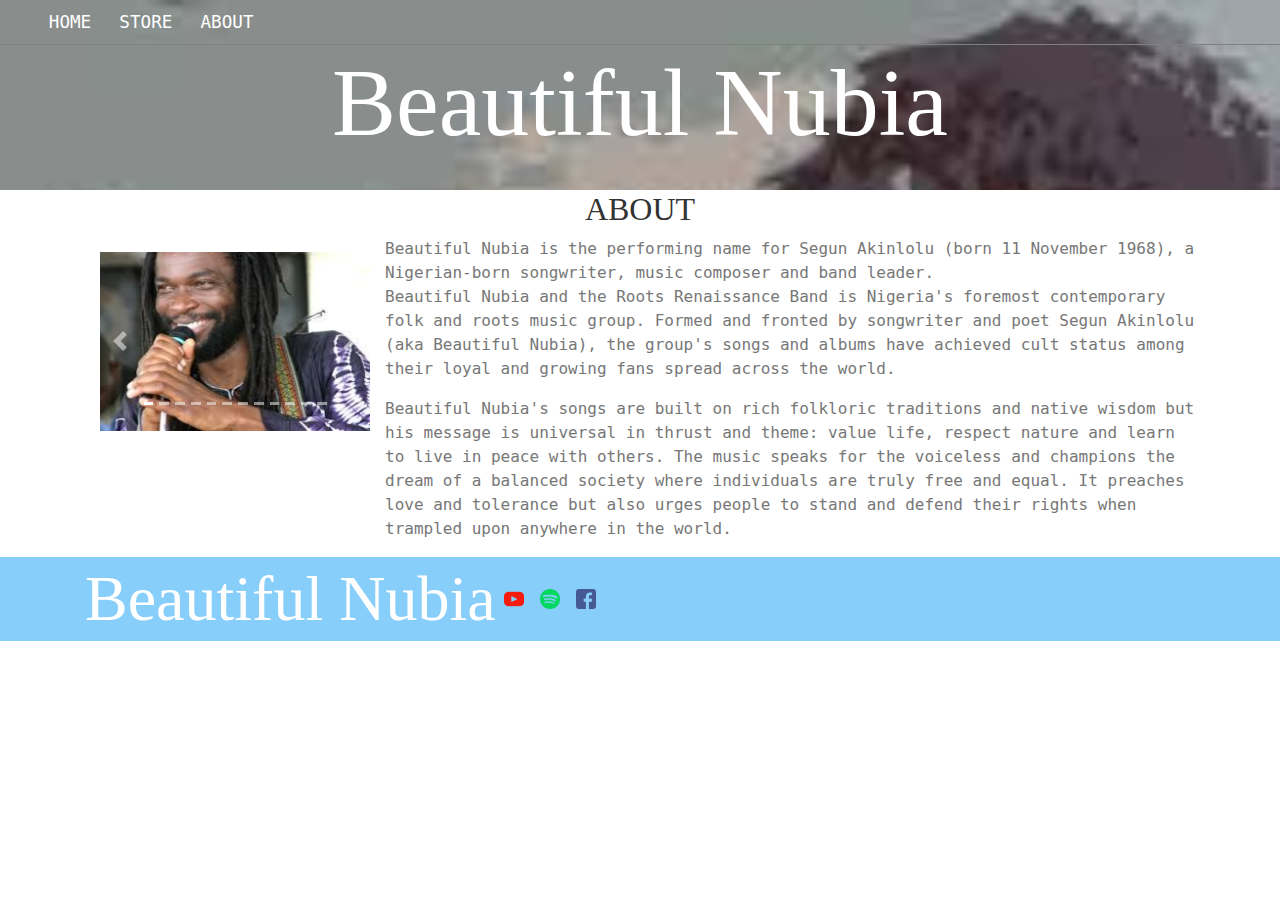
==== AboutNubia.html @ 791bd256 "Beautiful Nubia mock-up page" ====
<!DOCTYPE html>
<html lang="en">
<head>
    <meta name="description" content="A page designed for the collection of Beautiful Nubia evergreen albums">
    <meta charset="UTF-8">
    <meta name="viewport" content="width=device-width, initial-scale=1.0">
    <meta http-equiv="X-UA-Compatible" content="ie=edge">
    <title>Beautiful Nubia | About</title>
    <link rel='stylesheet' type="text/css" href='styles.css'>
    <link rel="stylesheet" href="https://stackpath.bootstrapcdn.com/bootstrap/4.4.1/css/bootstrap.min.css"
        integrity="sha384-Vkoo8x4CGsO3+Hhxv8T/Q5PaXtkKtu6ug5TOeNV6gBiFeWPGFN9MuhOf23Q9Ifjh" crossorigin="anonymous">
</head>

<body>
    <header class='main-header'>
        <nav class=' main-nav nav'>
            <ul>
                <li><a href='index.html'>HOME</a></li>
                <li><a href='store.html'>STORE</a></li>
                <li><a href='AboutNubia.html'>ABOUT</a></li>

            </ul>
        </nav>
        <h1 class='band-name  band-name-large'>Beautiful Nubia</h1>
    </header>
    <section class='content-section container'>
        <h2 class='section-header'>ABOUT</h2>
        <section  class='band-image-about'>
            <div id="carouselExampleIndicators" class='carousel slide' data-ride='carousel'>
                <ol class='carousel-indicators'>
                    <li data-target="#carouselExampleIndicators" data-slide-to='0' class='active'> </li>
                    <li data-target="#carouselExampleIndicators" data-slide-to='1'></li>
                    <li data-target="#carouselExampleIndicators" data-slide-to='2'></li>
                    <li data-target="#carouselExampleIndicators" data-slide-to='3'></li>
                    <li data-target="#carouselExampleIndicators" data-slide-to='4'></li>
                    <li data-target="#carouselExampleIndicators" data-slide-to='5'></li>
                    <li data-target="#carouselExampleIndicators" data-slide-to='6'></li>
                    <li data-target="#carouselExampleIndicators" data-slide-to='7'></li>
                    <li data-target="#carouselExampleIndicators" data-slide-to='8'></li>
                    <li data-target="#carouselExampleIndicators" data-slide-to='9'></li>
                    <li data-target="#carouselExampleIndicators" data-slide-to='10'></li>
                    <li data-target="#carouselExampleIndicators" data-slide-to='11'></li>
                </ol>
                <div class='carousel-inner'>
                    <div class='carousel-item active'>
                        <img class="d-block img-fluid" src="images/n1.jfif" alt="fist">
                    </div>
                    <div class='carousel-item '>
                        <img class="d-block img-fluid" src="images/n2.jfif" alt="fist">
                    </div>
                    <div class='carousel-item '>
                        <img class="d-block img-fluid" src="images/n3.jfif" alt="fist">
                    </div>
                    <div class='carousel-item '>
                        <img class="d-block img-fluid" src="images/n4.jfif" alt="fist">
                    </div>
                    <div class='carousel-item '>
                        <img class="d-block img-fluid" src="images/n5.jfif" alt="fist">
                    </div>
                    <div class='carousel-item '>
                        <img class="d-block img-fluid" src="images/n6.jfif" alt="fist">
                    </div>
                    <div class='carousel-item '>
                        <img class="d-block img-fluid" src="images/n7.jfif" alt="fist">
                    </div>
                    <div class='carousel-item '>
                        <img class="d-block img-fluid" src="images/nubia1.jpg" alt="fist">
                    </div>
                    <div class='carousel-item '>
                        <img class="d-block img-fluid" src="images/a1.jpg" alt="fist">
                    </div>
                    <div class='carousel-item '>
                        <img class="d-block img-fluid" src="images/a3.jpg" alt="fist">
                    </div>
                    <div class='carousel-item '>
                        <img class="d-block img-fluid" src="images/a4.jpg" alt="fist">
                    </div>
                    <div class='carousel-item '>
                        <img class="d-block img-fluid" src="images/a5.jpg" alt="fist">
                    </div>
                </div>
                <a class='carousel-control-prev' href="#carouselExampleIndicators" role='button' data-slide='prev'>
                    <span class='carousel-control-prev-icon'></span>
                </a>
                <a class='carousel-control-next' href="#carouselExampleIndicators" role='button' data-slide='next'>
                    <span class='carousel-control-next-icon'></span>
                </a>
            </div>
            </section>
    
    
        <!--img class='band-image-about'src="images/nubia1.jpg" alt="Beautiful Nubia"-->
        <P>Beautiful Nubia is the performing name for Segun Akinlolu (born 11 November 1968), a Nigerian-born songwriter, music composer and band leader.
        <br>
            Beautiful Nubia and the Roots Renaissance Band is Nigeria's foremost contemporary folk and roots music group. 
            Formed and fronted by songwriter and poet Segun Akinlolu (aka Beautiful Nubia), the group's songs and albums have achieved cult status among their loyal and growing fans spread across the world.
        </p>
        <p>
        Beautiful Nubia's songs are built on rich folkloric traditions and native wisdom but his message is universal in thrust and theme: value life, respect nature and learn to live in peace with others. 
        The music speaks for the voiceless and champions the dream of a balanced society where individuals are truly free and equal. 
        It preaches love and tolerance but also urges people to stand and defend their rights when trampled upon anywhere in the world.    
        </P>
        
        <p></p>
    </section>
    <footer class='main-footer'>
        <div class='container main-footer-container'>
        <h3 class='band-name'> Beautiful Nubia</h3>
        <ul class='nav footer-nav'>
            <li><a href='https://youtube.com' target="_blank"><img src="images/png/001-youtube.png" height=30px width=50px></a></li>
            <li><a href='https://spotify.com' target='_blank'><img src="images/png/012-spotify.png" height=30px width=50px></a></li>
            <li><a h ref='https://facebook.com' target='_blank'><img src="images/png/036-facebook.png" height=30px width=50px></a></li>
        </ul>
        </div>
    </footer>
    <script src="https://code.jquery.com/jquery-3.4.1.slim.min.js"
        integrity="sha384-J6qa4849blE2+poT4WnyKhv5vZF5SrPo0iEjwBvKU7imGFAV0wwj1yYfoRSJoZ+n"
        crossorigin="anonymous"></script>
    <script src="https://cdn.jsdelivr.net/npm/popper.js@1.16.0/dist/umd/popper.min.js"
        integrity="sha384-Q6E9RHvbIyZFJoft+2mJbHaEWldlvI9IOYy5n3zV9zzTtmI3UksdQRVvoxMfooAo"
        crossorigin="anonymous"></script>
    <script src="https://stackpath.bootstrapcdn.com/bootstrap/4.4.1/js/bootstrap.min.js"
        integrity="sha384-wfSDF2E50Y2D1uUdj0O3uMBJnjuUD4Ih7YwaYd1iqfktj0Uod8GCExl3Og8ifwB6"
        crossorigin="anonymous"></script>
</body>

</html>
---- styles.css ----
*{
    box-sizing:border-box;
    font-family: monospace;
    color:#777;
}
.main-header{
    background-image: url('images/tale.jfif');
    background-size: cover;
     background-blend-mode: multiply;
     padding-bottom: 30px; 
}

html, body{
    margin: 0;
    padding:0;
}

.band-name{
    text-align: center;
    margin: 0;
    font-size: 4em;
    font-family: 'Tahoma';
    color:white;
    font-weight: normal;
}

.band-name-large{ font-size: 6em;}

.content-section{
    margin:1em;
}

.container{
    max-width: 900px;
    margin:0 auto;
    padding:0 1.5em;
}
nav ul{margin: 0;}

nav li{
    display:inline;
}

nav a{
    padding: .5em;
    color: white;
    text-decoration: none;
    display: inline-block;
}
.section-header{
    font-family: fantasy;
    font-weight: normal;
    color:#333;
    text-align:center;
    font-size:2em;
}

nav a:hover{
    background-color: fuchsia;
}

.main-nav{
    text-align: center; font-size: 1.1em; font-weight: lighter; border-bottom: 1px solid gray;
}
.band-image-about{
    float: left;
    margin: 15px;
    border-radius: 50%;
    height: 270px;width:270px;
}

.main-footer{
    background-color: lightskyblue;
    color: white;
    padding: .25em 0;
}

.main-footer-container{
    display:flex;
    align-items:center;
}
.main-footer-container ul{
    flex-grow: 1;
    text-align:end;
}
.footer-nav li {
    padding: 0 .5em;
    
    }
.footer-nav img{
    width:20px; height: 20px
}
.btn{
    text-align: center;
    vertical-align: middle;
    padding:.67em;
    cursor: pointer;
}
.btn-header{
    margin:.5em 15% 2em 15%;
    color:white;
    border: 2px solid #2d9cdb;
    background-color: darkgrey;
    border-radius: 0;
    font-size: 1.5em;
    font-weight:lighter;
    padding-left: 2em; padding-right: 2em;
}

.btn-header:hover{
    background-color: rgba(255,255,255, .3);
}
.btn-play{
    display: block;
    margin:0 auto ;
    color:#2d9cdb;
    font-size: 4em;
    border-radius:50%;
    padding:0;
    width:100px;height:100px;
}
.tour-row{
    border: 1px solid black;
    border-radius: 5px;;
    padding: 1em 1em;
    margin-bottom: 1em;
    font-weight: bold;
    font-variant: small-caps;
}
/*.tour-row:last-child{
   border-bottom: none; 
}*/
.tour-item{
    padding-right: .5em;
    display:inline-block;
}
.tour-date{
    color:#555;
    font-weight:bold;
    width:11%
}
.tour-city{
    width: 24%;
}
.tour-venue{
    width: 42%;
}
.tour-btn{
    max-width:19%
}
.btn-primary{
    color:white;
    background-color: lightskyblue;
    border-radius: .3em;
    border:none;
    font-weight: bold;;
}
.btn-primary:hover{
    background-color:#2d9cdb;
}
.album-title{
    display:block;
    width:100%;
    text-align: center;
    font-weight: bold;
    font-size: 1.3em;
    color: #333;
    margin-bottom: 16px;
}
.album-details{
    display:flex;
    align-items: center;
    padding:5px;
}
.album-img{
    height:150px;
    border-radius:5%;
}
.album-price{
    flex-grow:1;
    color:#333
}
.album-item{
    margin:30px;
    flex-wrap: wrap;
    justify-content:space-around;
}
.album-items{
    display:flex;
}
.cart-row{
    display: flex;
}
.cart-header{
    font: bold 1.25em #333;
}
.cart-column{
    display:flex;
    align-items: center;
    border-bottom: 1px solid black;
    margin-right: 1.5em;
    padding-bottom: 10px;
    margin-top: 10px;
}
.cart-item{
    width:45%;
    font-size:1.2em;
    color: black;
}
.cart-price{
    width:20%;
    font-size:1.2em;
    color: black;
}
.cart-quantity{
    width:35%;
    font-size:1.2em;
    color: black;
}
.cart-item-title{
    color: black;
    margin-left:.5em;
    font-size: 1.2em
}
/*.btn-danger{
    color:white;
    background-color: red;
}*/
.cart{align-items:center;}
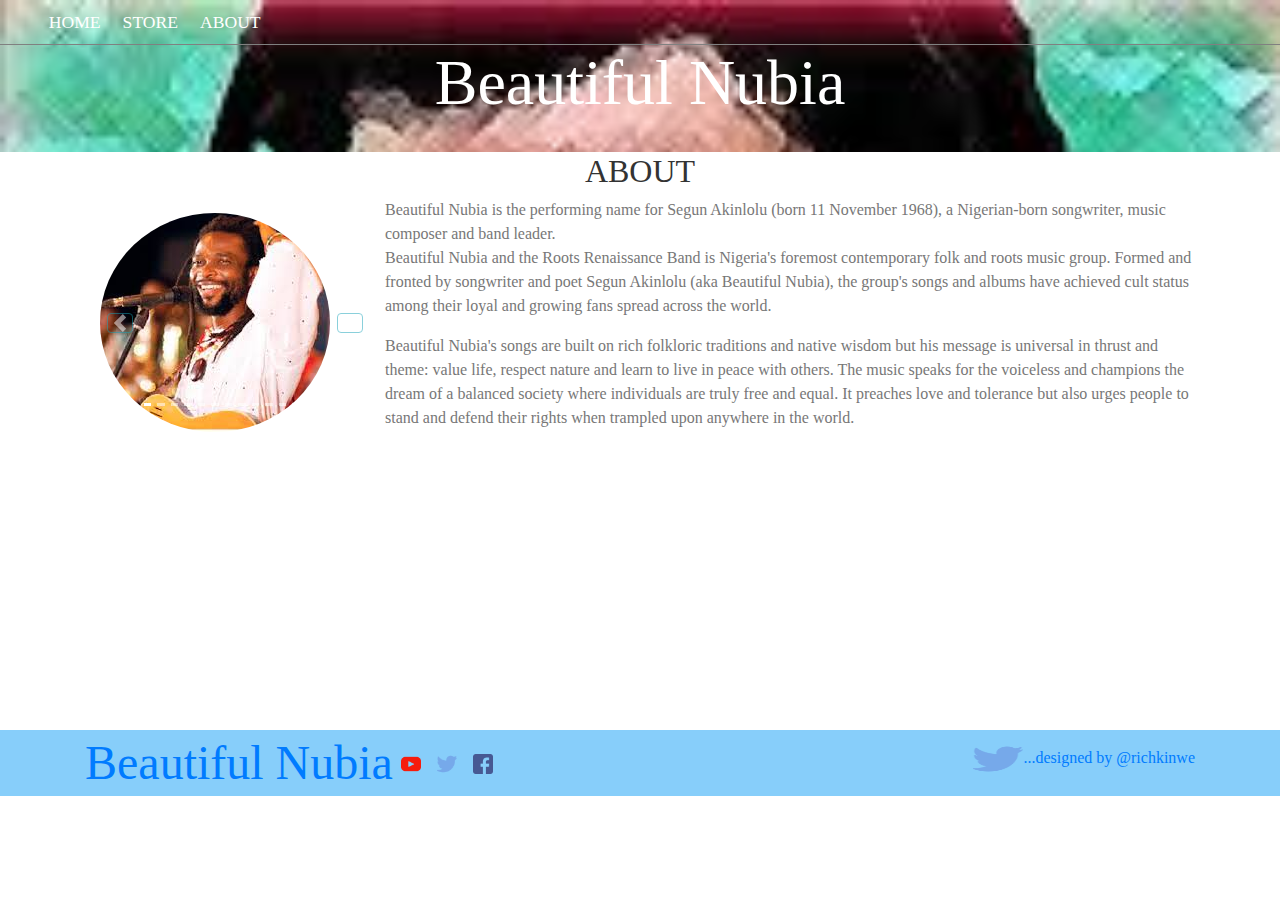
==== commit c1fd89b3: "Added some bootstrap styles to the cart session" ====
--- a/AboutNubia.html
+++ b/AboutNubia.html
@@ -40,50 +40,60 @@
                     <li data-target="#carouselExampleIndicators" data-slide-to='9'></li>
                     <li data-target="#carouselExampleIndicators" data-slide-to='10'></li>
                     <li data-target="#carouselExampleIndicators" data-slide-to='11'></li>
+                    <li data-target="#carouselExampleIndicators" data-slide-to='12'></li>
+                    <li data-target="#carouselExampleIndicators" data-slide-to='13'></li>
+
+
                 </ol>
                 <div class='carousel-inner'>
-                    <div class='carousel-item active'>
-                        <img class="d-block img-fluid" src="images/n1.jfif" alt="fist">
+                    <div class='carousel-item active '>
+                        <img class="d-block img-fluid rounded-circle " src="images/n4.jfif" alt="fist">
                     </div>
                     <div class='carousel-item '>
-                        <img class="d-block img-fluid" src="images/n2.jfif" alt="fist">
+                        <img class="d-block img-fluid rounded-circle" src="images/n2.jfif" alt="fist">
                     </div>
                     <div class='carousel-item '>
-                        <img class="d-block img-fluid" src="images/n3.jfif" alt="fist">
+                        <img class="d-block img-fluid rounded-circle" src="images/a2.jpg" alt="fist">
                     </div>
                     <div class='carousel-item '>
-                        <img class="d-block img-fluid" src="images/n4.jfif" alt="fist">
+                        <img class="d-block img-fluid rounded-circle" src="images/n3.jfif" alt="fist">
                     </div>
                     <div class='carousel-item '>
-                        <img class="d-block img-fluid" src="images/n5.jfif" alt="fist">
+                        <img class="d-block img-fluid rounded-circle" src="images/n1.jfif" alt="fist">
                     </div>
                     <div class='carousel-item '>
-                        <img class="d-block img-fluid" src="images/n6.jfif" alt="fist">
+                        <img class="d-block img-fluid rounded-circle" src="images/n5.jfif" alt="fist">
                     </div>
                     <div class='carousel-item '>
-                        <img class="d-block img-fluid" src="images/n7.jfif" alt="fist">
+                        <img class="d-block img-fluid rounded-circle" src="images/n6.jfif" alt="fist">
                     </div>
                     <div class='carousel-item '>
-                        <img class="d-block img-fluid" src="images/nubia1.jpg" alt="fist">
+                        <img class="d-block img-fluid rounded-circle" src="images/n7.jfif" alt="fist">
                     </div>
                     <div class='carousel-item '>
-                        <img class="d-block img-fluid" src="images/a1.jpg" alt="fist">
+                        <img class="d-block img-fluid rounded-circle" src="images/nubia1.jpg" alt="fist">
                     </div>
                     <div class='carousel-item '>
-                        <img class="d-block img-fluid" src="images/a3.jpg" alt="fist">
+                        <img class="d-block img-fluid rounded-circle" src="images/nubia2.jpg" alt="fist">
                     </div>
                     <div class='carousel-item '>
-                        <img class="d-block img-fluid" src="images/a4.jpg" alt="fist">
+                        <img class="d-block img-fluid rounded-circle" src="images/a1.jpg" alt="fist">
                     </div>
                     <div class='carousel-item '>
-                        <img class="d-block img-fluid" src="images/a5.jpg" alt="fist">
+                        <img class="d-block img-fluid rounded-circle" src="images/a3.jpg" alt="fist">
+                    </div>
+                    <div class='carousel-item '>
+                        <img class="d-block img-fluid rounded-circle" src="images/a4.jpg" alt="fist">
+                    </div>
+                    <div class='carousel-item '>
+                        <img class="d-block img-fluid rounded-circle" src="images/a5.jpg" alt="fist">
                     </div>
                 </div>
                 <a class='carousel-control-prev' href="#carouselExampleIndicators" role='button' data-slide='prev'>
-                    <span class='carousel-control-prev-icon'></span>
+                    <span class='carousel-control-prev-icon btn btn-info'></span>
                 </a>
                 <a class='carousel-control-next' href="#carouselExampleIndicators" role='button' data-slide='next'>
-                    <span class='carousel-control-next-icon'></span>
+                    <span class='carousel-control-next-icon btn btn-info'></span>
                 </a>
             </div>
             </section>
@@ -105,12 +115,17 @@
     </section>
     <footer class='main-footer'>
         <div class='container main-footer-container'>
-        <h3 class='band-name'> Beautiful Nubia</h3>
-        <ul class='nav footer-nav'>
-            <li><a href='https://youtube.com' target="_blank"><img src="images/png/001-youtube.png" height=30px width=50px></a></li>
-            <li><a href='https://spotify.com' target='_blank'><img src="images/png/012-spotify.png" height=30px width=50px></a></li>
-            <li><a h ref='https://facebook.com' target='_blank'><img src="images/png/036-facebook.png" height=30px width=50px></a></li>
-        </ul>
+            <h3 class='band-name ml-0'><a href="https://beautifulnubia.com">Beautiful Nubia</a></h3>
+            <ul class='nav footer-nav'>
+                <li><a href='https://youtube.com/watch?v=0pcM6teVdKk&list=PL6n9fhu94yhW7yoUOGNOfHurUE6bpOO2b' target="_blank"><img src="images/png/001-youtube.png" height=30px
+                            width=50px></a></li>
+                <li><a href='https://twitter.com/Beautiful_Nubia?s=09' target='_blank'><img src="images/png/008-twitter.png" height=30px
+                            width=50px></a></li>
+                <li><a href='https://facebook.com/beautifulnubia' target='_blank'><img src="images/png/036-facebook.png" height=30px
+                            width=50px></a></li>
+            </ul>
+            <h6 class="display-5 ml-auto"><a href='https://twitter.com/richkinwe' target='_blank'><img src="images/png/008-twitter.png" height=30px
+                width=50px>...designed by @richkinwe</a></li></h6>
         </div>
     </footer>
     <script src="https://code.jquery.com/jquery-3.4.1.slim.min.js"
--- a/styles.css
+++ b/styles.css
@@ -1,10 +1,10 @@
 *{
     box-sizing:border-box;
-    font-family: monospace;
+    font-family: fantasy;
     color:#777;
 }
 .main-header{
-    background-image: url('images/tale.jfif');
+    background-image: url('images/tales.jfif');
     background-size: cover;
      background-blend-mode: multiply;
      padding-bottom: 30px; 
@@ -18,18 +18,17 @@
 .band-name{
     text-align: center;
     margin: 0;
-    font-size: 4em;
-    font-family: 'Tahoma';
+    font-size: 3em;
+    font-family: fantasy;
     color:white;
     font-weight: normal;
 }
 
-.band-name-large{ font-size: 6em;}
+.band-name-large{ font-size: 4em;}
 
 .content-section{
     margin:1em;
 }
-
 .container{
     max-width: 900px;
     margin:0 auto;
@@ -56,7 +55,7 @@
 }
 
 nav a:hover{
-    background-color: fuchsia;
+    background-color: lightskyblue;
 }
 
 .main-nav{
@@ -73,6 +72,7 @@
     background-color: lightskyblue;
     color: white;
     padding: .25em 0;
+    margin-top: 300px;
 }
 
 .main-footer-container{
@@ -188,42 +188,114 @@
 .album-items{
     display:flex;
 }
-.cart-row{
-    display: flex;
-}
-.cart-header{
-    font: bold 1.25em #333;
-}
-.cart-column{
-    display:flex;
-    align-items: center;
-    border-bottom: 1px solid black;
-    margin-right: 1.5em;
-    padding-bottom: 10px;
-    margin-top: 10px;
-}
-.cart-item{
-    width:45%;
-    font-size:1.2em;
-    color: black;
-}
-.cart-price{
-    width:20%;
-    font-size:1.2em;
-    color: black;
-}
-.cart-quantity{
-    width:35%;
-    font-size:1.2em;
-    color: black;
-}
-.cart-item-title{
-    color: black;
-    margin-left:.5em;
-    font-size: 1.2em
-}
-/*.btn-danger{
-    color:white;
-    background-color: red;
-}*/
-.cart{align-items:center;}+
+.card{
+    transform:translateZ(0);
+        transition: transform 1.2s ease-out;
+        width:16rem;
+    }
+    
+    .card:hover{
+        transform: scale(1.1);
+    }
+    
+    .card-img-top{
+        border-radius: 10px;
+    }
+
+    .cart-row{
+        display: flex;
+    }
+
+    .cart-row:last-child{
+      border-bottom: 1px solid black;  
+    }
+
+    .cart-row:last-child .cart-column{
+        border: none;
+    }
+    .cart-header{
+        font: bold 1.25em #333; 
+        font-size: 1.25em;
+        color: #333;
+    }
+    .cart-column{
+        display:flex;
+        align-items: center;
+        border-bottom: 1px solid black;
+        margin-right: 1.5em;
+        padding-bottom: 10px;
+        margin-top: 10px;
+    }
+    .cart-item{
+        width:45%;
+        font-size:1.2em;
+        color: black;
+    }
+    .cart-price{
+        width:20%;
+        font-size:1.2em;
+        color: #333;
+    }
+    .cart-quantity{
+        width:35%;
+        font-size:1.2em;
+        color: black;
+    }
+    .cart-quantity-input{
+        height: 34px;
+        width:50px;
+        border-radius: 5px;
+        border: 1px solid skyblue;
+        background-color: floralwhite;
+        color: #333;
+        padding: 0;
+        text-align: center;
+        font-size: 1.2em;
+        margin-right: 25px;
+    }
+    
+
+    .cart-item-title{
+        color: black;
+        margin-left:.5em;
+        font-size: 1.2em
+    }
+    .cart-item-image{
+        width: 75px;
+        height:auto;
+        border-radius: 10px;
+    }
+    .btn-danger{
+        color:white;
+        background-color: red;
+        border:none;
+        border-radius: .3em;
+        font-weight: bold;
+    }
+    .btn-danger:hover{
+        background-color: #cc4c4c;
+    }
+    .cart{align-items:center;}
+
+    .cart-total{
+        text-align: end;
+        margin-top: 10px;
+        margin-right: 20px;
+    }
+    .card-total-title{
+        font-weight: bold;
+        font-size: 1.5em;
+        color: black;
+        margin-right: 3%;
+    }
+    .cart-total-price{
+        color:#333;
+        font-size: 1.1em;
+    }
+    .purchase{
+        display:block;
+        text-align: center;
+        margin: 20px auto 60px 50%;
+        font-size: 50px;
+    }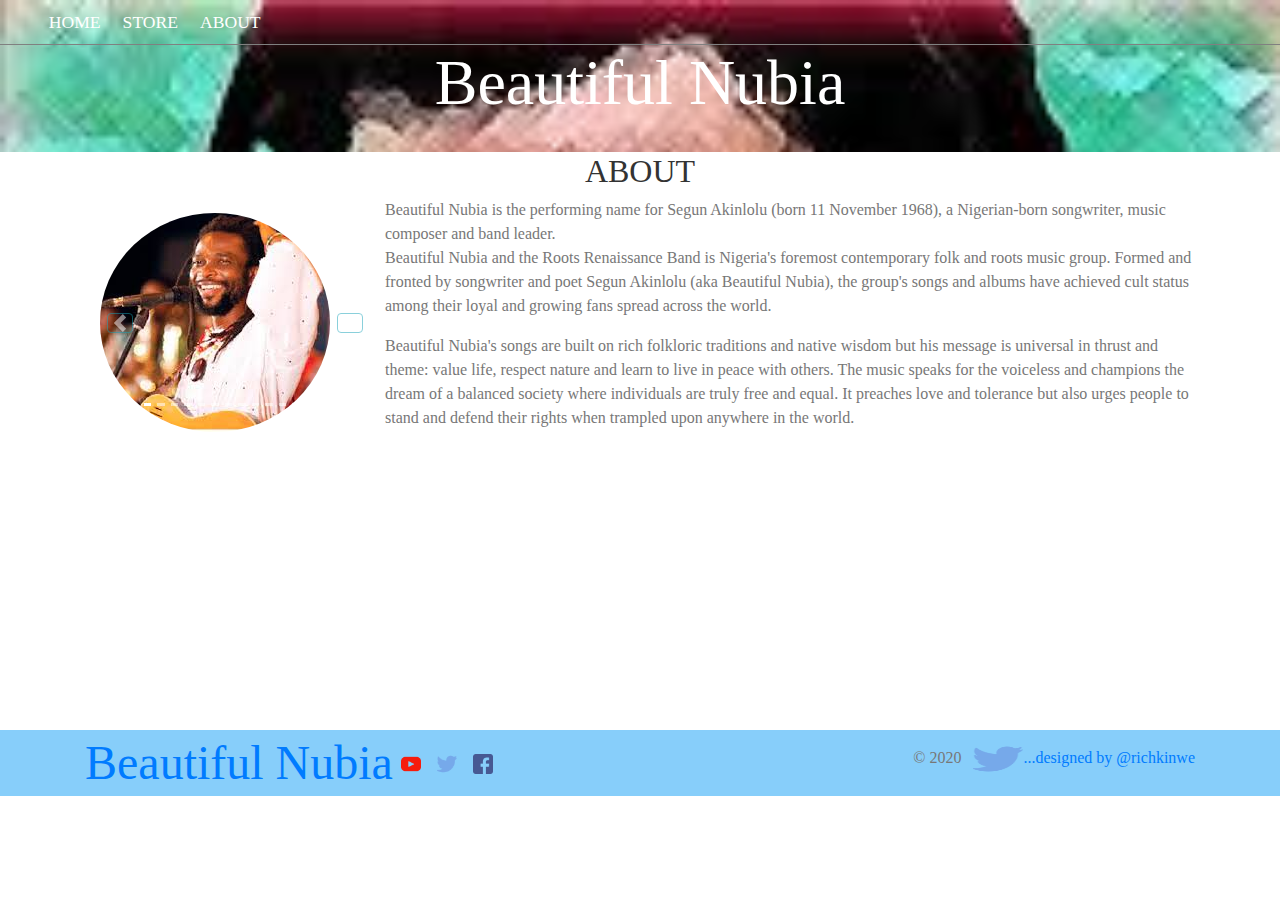
==== commit 66960247: "added event functionality to the page with DOM" ====
--- a/AboutNubia.html
+++ b/AboutNubia.html
@@ -124,7 +124,7 @@
                 <li><a href='https://facebook.com/beautifulnubia' target='_blank'><img src="images/png/036-facebook.png" height=30px
                             width=50px></a></li>
             </ul>
-            <h6 class="display-5 ml-auto"><a href='https://twitter.com/richkinwe' target='_blank'><img src="images/png/008-twitter.png" height=30px
+            <h6 class="display-5 ml-auto"> &copy 2020 &nbsp; <a href='https://twitter.com/richkinwe' target='_blank'><img src="images/png/008-twitter.png" height=30px
                 width=50px>...designed by @richkinwe</a></li></h6>
         </div>
     </footer>
--- a/styles.css
+++ b/styles.css
@@ -1,6 +1,6 @@
 *{
     box-sizing:border-box;
-    font-family: fantasy;
+    font-family: cursive;
     color:#777;
 }
 .main-header{
